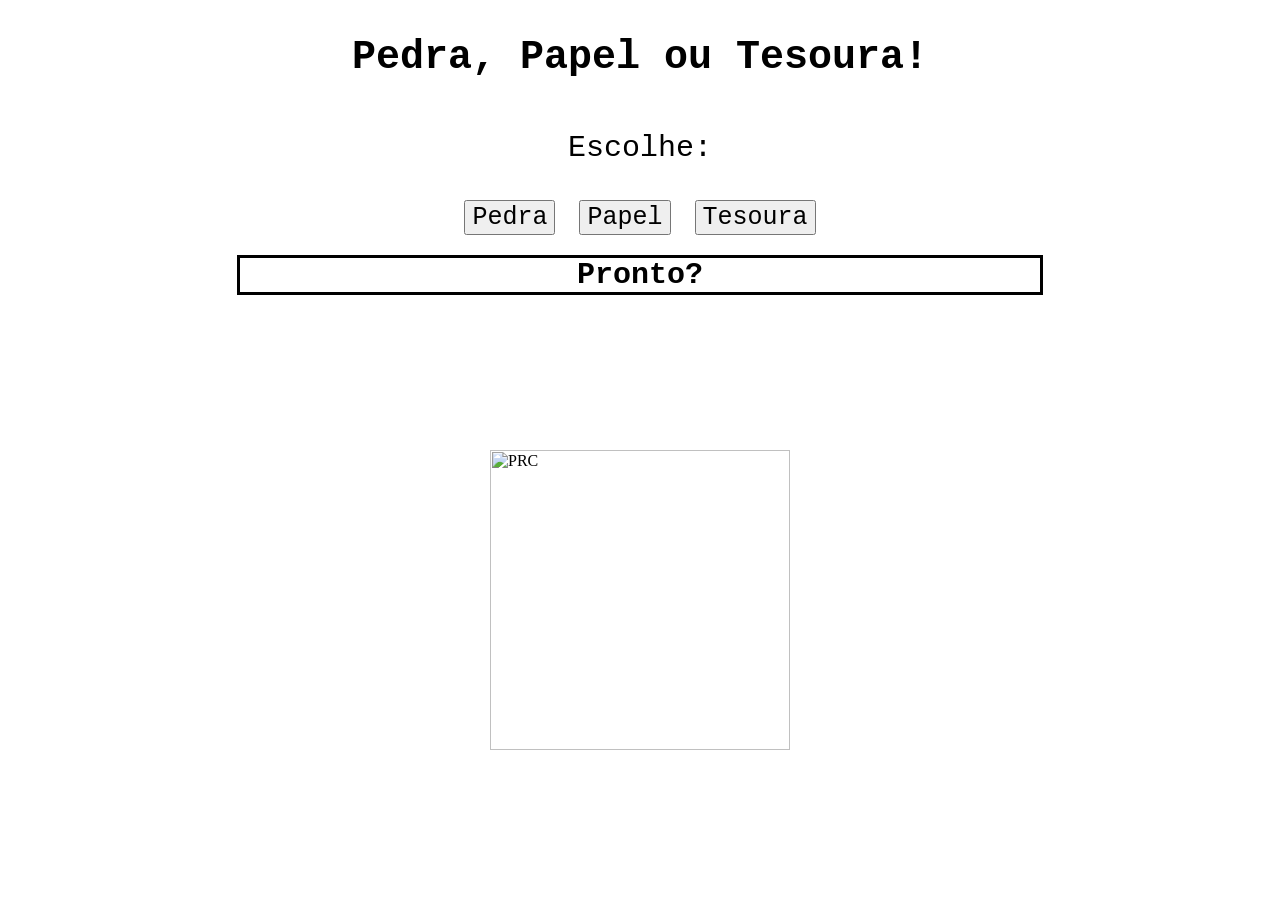
==== index.html @ 224fab96 "index change name" ====
<html lang="en">

<head>
    <script type="text/javascript" src="scripts.js"></script>
    <link rel="stylesheet" href="styles.css">
    <meta charset="UTF-8">
    <meta http-equiv="X-UA-Compatible" content="IE=edge">
    <meta name="viewport" content="width=device-width, initial-scale=1.0">
    <title>Document</title>
</head>

<body>
    <div class="cluster">
        <h1>Pedra, Papel ou Tesoura!</h1>
        <div>
            <h2 id="teste">Escolhe:</h2>
        </div>
        <div>
            <button type="button" onclick='jogar(pedra)'>Pedra</button>
            <button type="button" onclick='jogar(papel)'>Papel</button>
            <button type="button" onclick='jogar(tesoura)'>Tesoura</button>
        </div>
        <div class="resultado" id="resultado">Pronto?</div>
        <div class="final" id="final">-</div>
        <img class="imagem" src="https://upload.wikimedia.org/wikipedia/commons/thumb/6/67/Rock-paper-scissors.svg/1024px-Rock-paper-scissors.svg.png" alt="PRC">
    </div>
</body>

</html>
---- styles.css ----
h1 {
    font-family: 'Courier New', Courier, monospace;
    font-size: 40px;
}

h2 {
    font-family: 'Courier New', Courier, monospace;
    font-size: 30px;
    font-weight: normal;
}

button {
    font-family: 'Courier New', Courier, monospace;
    font-size: 25px;
    margin: 10px;
}

.cluster {
    display: flex;
    align-items: center;
    justify-content: center;
    flex-direction: column;
}

.imagem {
    height: 300px;
    margin: 100px;
}

.resultado {
    display: inline;
    font-family: 'Courier New', Courier, monospace;
    width: 800px;
    font-size: 30px;
    border-width: 3px;
    text-align: center;
    border-color: black;
    border-style: solid;
    transition: 0.5s;
    font-weight: bolder;
    margin: 10px;
}

.verde {
    background-color: rgb(151, 255, 151);
}

.vermelho {
    background-color: rgb(255, 143, 143);
}

.amarelo {
    background-color: rgb(255, 255, 128);
}

.final {
    font-family: 'Courier New', Courier, monospace;
    font-size: 40px;
    color: white;
    transition: 0.5s;
}
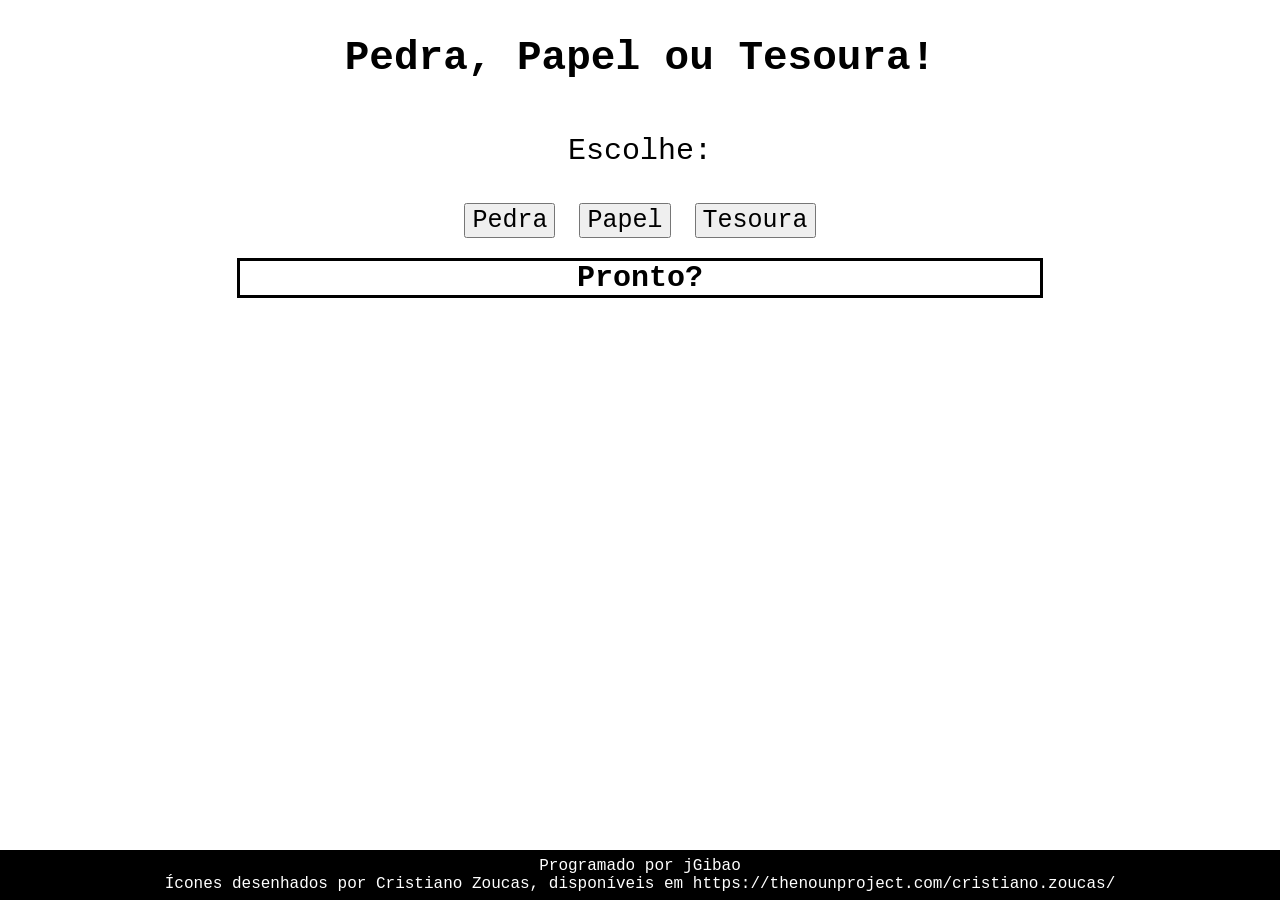
==== commit abf4d989: "images and footer Code needs to be reviewed and polished." ====
--- a/index.html
+++ b/index.html
@@ -10,19 +10,28 @@
 </head>
 
 <body>
-    <div class="cluster">
-        <h1>Pedra, Papel ou Tesoura!</h1>
-        <div>
-            <h2 id="teste">Escolhe:</h2>
+    <div id="wrapper">
+        <div class="cluster">
+            <h1>Pedra, Papel ou Tesoura!</h1>
+            <div>
+                <h2 id="teste">Escolhe:</h2>
+            </div>
+            <div>
+                <button type="button" onclick='jogar(pedra)'>Pedra</button>
+                <button type="button" onclick='jogar(papel)'>Papel</button>
+                <button type="button" onclick='jogar(tesoura)'>Tesoura</button>
+            </div>
+            <div class="resultado" id="resultado">Pronto?</div>
+            <div class="final" id="final">-</div>
+            <div class="imagens">
+                <img class="imagem" id="jogador" src="" alt="jogador">
+                <img class="imagem" id="computador" src="" alt="computador">
+            </div>
+            <div class="footer">
+                <p>Programado por jGibao</p>
+                <p>Ícones desenhados por Cristiano Zoucas, disponíveis em https://thenounproject.com/cristiano.zoucas/</p>
+            </div>
         </div>
-        <div>
-            <button type="button" onclick='jogar(pedra)'>Pedra</button>
-            <button type="button" onclick='jogar(papel)'>Papel</button>
-            <button type="button" onclick='jogar(tesoura)'>Tesoura</button>
-        </div>
-        <div class="resultado" id="resultado">Pronto?</div>
-        <div class="final" id="final">-</div>
-        <img class="imagem" src="https://upload.wikimedia.org/wikipedia/commons/thumb/6/67/Rock-paper-scissors.svg/1024px-Rock-paper-scissors.svg.png" alt="PRC">
     </div>
 </body>
 
--- a/styles.css
+++ b/styles.css
@@ -1,6 +1,6 @@
 h1 {
     font-family: 'Courier New', Courier, monospace;
-    font-size: 40px;
+    font-size: 41px;
 }
 
 h2 {
@@ -20,11 +20,6 @@
     align-items: center;
     justify-content: center;
     flex-direction: column;
-}
-
-.imagem {
-    height: 300px;
-    margin: 100px;
 }
 
 .resultado {
@@ -58,4 +53,39 @@
     font-size: 40px;
     color: white;
     transition: 0.5s;
+}
+
+#wrapper {
+    margin-left: auto;
+    margin-right: auto;
+    width: 960px;
+}
+
+.imagem {
+    height: 300px;
+    margin: 50px;
+    visibility: hidden;
+    margin-bottom: 0;
+}
+
+.imagens {
+    display: inline-flex;
+}
+
+.footer {
+    position: absolute;
+    bottom: 0;
+    width: 100%;
+    height: 50px;
+    display: flex;
+    align-items: center;
+    justify-content: center;
+    flex-direction: column;
+    background-color: rgb(0, 0, 0);
+}
+
+p {
+    margin: 0;
+    font-family: 'Courier New', Courier, monospace;
+    color: white;
 }
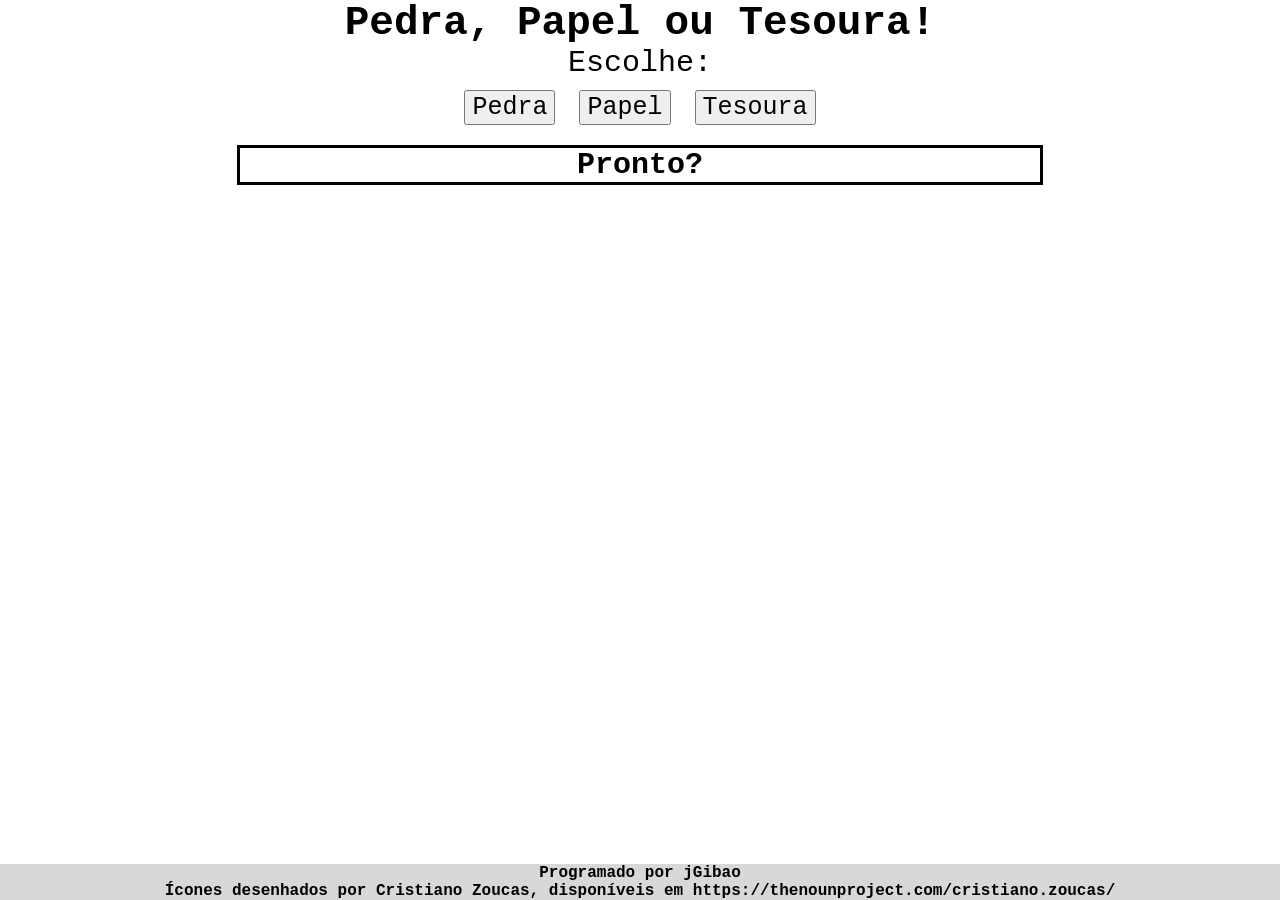
==== commit bfaecb95: "update footer" ====
--- a/index.html
+++ b/index.html
@@ -6,7 +6,7 @@
     <meta charset="UTF-8">
     <meta http-equiv="X-UA-Compatible" content="IE=edge">
     <meta name="viewport" content="width=device-width, initial-scale=1.0">
-    <title>Document</title>
+    <title>Pedra, Papel ou Tesoura!</title>
 </head>
 
 <body>
@@ -27,11 +27,11 @@
                 <img class="imagem" id="jogador" src="" alt="jogador">
                 <img class="imagem" id="computador" src="" alt="computador">
             </div>
-            <div class="footer">
-                <p>Programado por jGibao</p>
-                <p>Ícones desenhados por Cristiano Zoucas, disponíveis em https://thenounproject.com/cristiano.zoucas/</p>
-            </div>
         </div>
+    </div>
+    <div class="footer">
+        <p>Programado por jGibao</p>
+        <p>Ícones desenhados por Cristiano Zoucas, disponíveis em https://thenounproject.com/cristiano.zoucas/</p>
     </div>
 </body>
 
--- a/styles.css
+++ b/styles.css
@@ -1,3 +1,12 @@
+* {
+    margin: 0;
+}
+
+html,
+body {
+    height: 100%;
+}
+
 h1 {
     font-family: 'Courier New', Courier, monospace;
     font-size: 41px;
@@ -73,19 +82,17 @@
 }
 
 .footer {
-    position: absolute;
+    position: fixed;
+    left: 0;
     bottom: 0;
     width: 100%;
-    height: 50px;
-    display: flex;
-    align-items: center;
-    justify-content: center;
-    flex-direction: column;
-    background-color: rgb(0, 0, 0);
+    background-color: rgb(216, 216, 216);
+    text-align: center;
 }
 
 p {
     margin: 0;
     font-family: 'Courier New', Courier, monospace;
-    color: white;
+    color: black;
+    font-weight: bolder;
 }
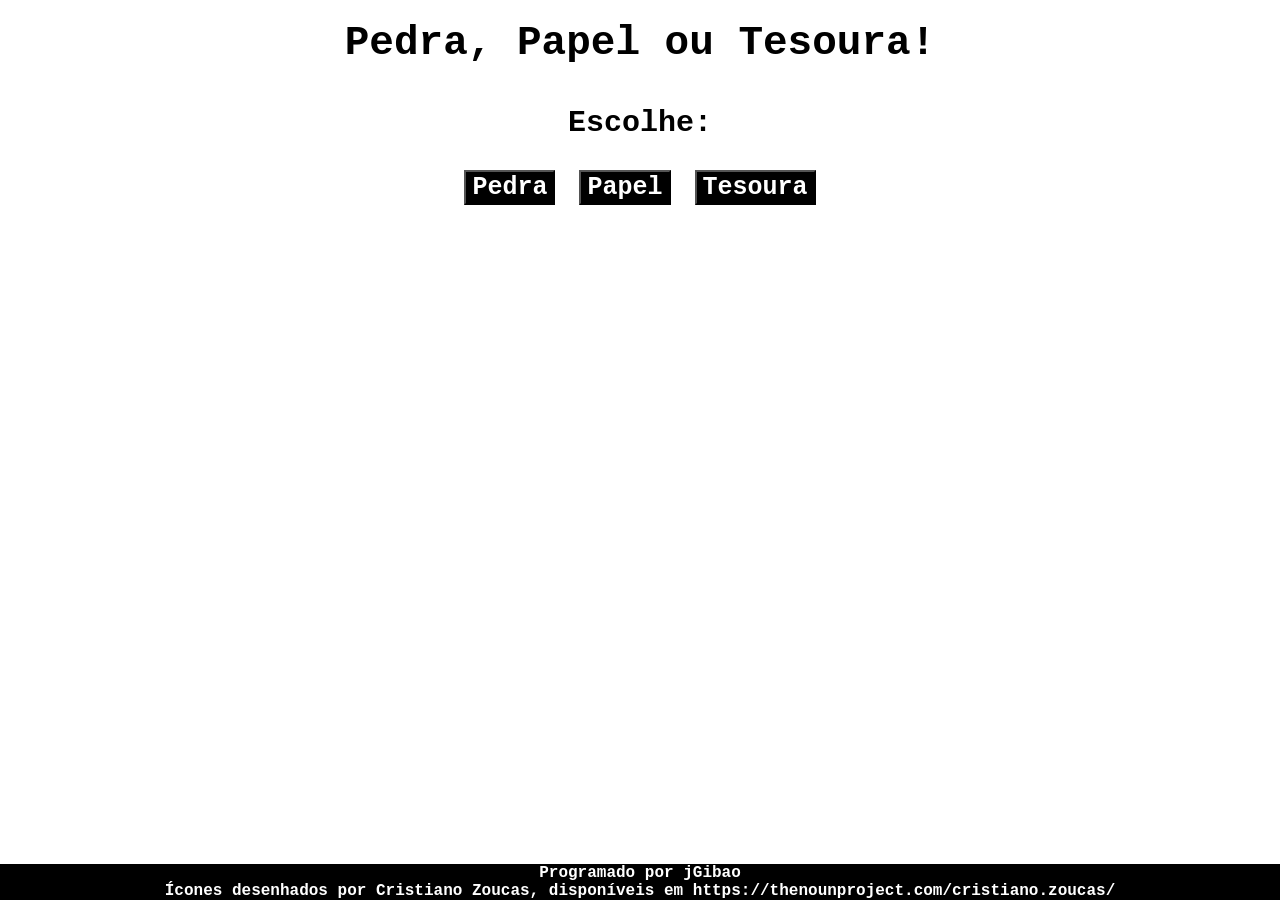
==== commit 7f891e16: "update" ====
--- a/index.html
+++ b/index.html
@@ -23,11 +23,16 @@
             </div>
             <div class="resultado" id="resultado">Pronto?</div>
             <div class="final" id="final">-</div>
+            <div class="jogadores" id="jogadores">
+                <h3>Jogador:</h3>
+                <h3>Computador:</h3>
+            </div>
             <div class="imagens">
                 <img class="imagem" id="jogador" src="" alt="jogador">
                 <img class="imagem" id="computador" src="" alt="computador">
             </div>
         </div>
+
     </div>
     <div class="footer">
         <p>Programado por jGibao</p>
--- a/styles.css
+++ b/styles.css
@@ -10,18 +10,29 @@
 h1 {
     font-family: 'Courier New', Courier, monospace;
     font-size: 41px;
+    margin: 20px;
 }
 
 h2 {
     font-family: 'Courier New', Courier, monospace;
     font-size: 30px;
-    font-weight: normal;
+    font-weight: bolder;
+    margin: 20px;
 }
 
 button {
     font-family: 'Courier New', Courier, monospace;
     font-size: 25px;
     margin: 10px;
+    background-color: black;
+    color: white;
+    transition: 0.05s;
+    font-weight: bolder;
+}
+
+button:active {
+    background-color: white;
+    color: black;
 }
 
 .cluster {
@@ -43,6 +54,7 @@
     transition: 0.5s;
     font-weight: bolder;
     margin: 10px;
+    opacity: 0%;
 }
 
 .verde {
@@ -62,6 +74,7 @@
     font-size: 40px;
     color: white;
     transition: 0.5s;
+    font-weight: bolder;
 }
 
 #wrapper {
@@ -73,8 +86,9 @@
 .imagem {
     height: 300px;
     margin: 50px;
-    visibility: hidden;
+    opacity: 0%;
     margin-bottom: 0;
+    transition: opacity 0.5s;
 }
 
 .imagens {
@@ -86,13 +100,27 @@
     left: 0;
     bottom: 0;
     width: 100%;
-    background-color: rgb(216, 216, 216);
+    background-color: rgb(0, 0, 0);
     text-align: center;
 }
 
 p {
     margin: 0;
     font-family: 'Courier New', Courier, monospace;
-    color: black;
+    color: white;
     font-weight: bolder;
+}
+
+.jogadores {
+    display: inline-flex;
+    opacity: 0%;
+    transition: opacity 0.5s;
+}
+
+h3 {
+    font-size: 30px;
+    margin-top: 40px;
+    margin-right: 140px;
+    margin-left: 140px;
+    font-family: 'Courier New', Courier, monospace;
 }
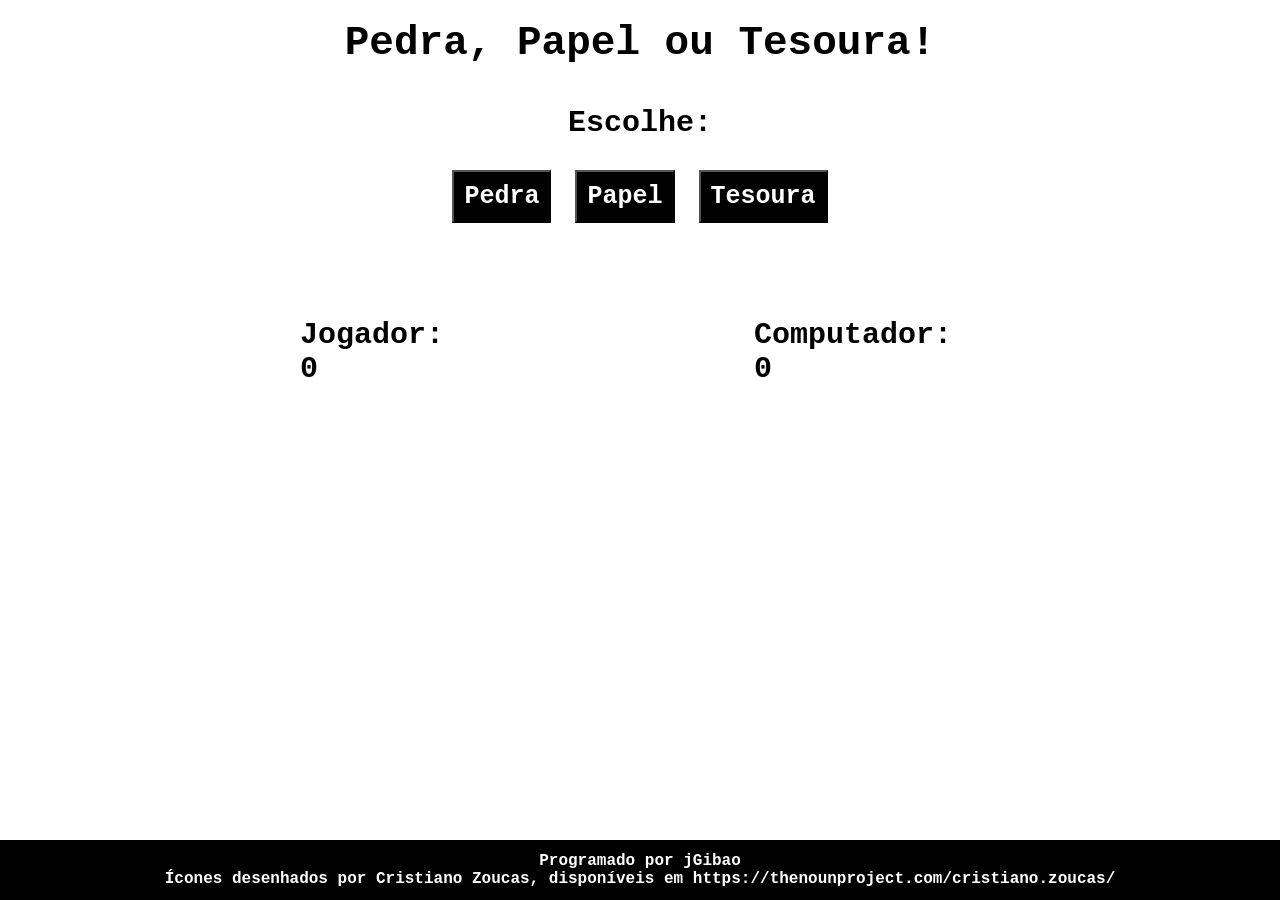
==== commit 3f07e59d: "update interface" ====
--- a/index.html
+++ b/index.html
@@ -17,26 +17,25 @@
                 <h2 id="teste">Escolhe:</h2>
             </div>
             <div>
-                <button type="button" onclick='jogar(pedra)'>Pedra</button>
-                <button type="button" onclick='jogar(papel)'>Papel</button>
-                <button type="button" onclick='jogar(tesoura)'>Tesoura</button>
+                <button type="button" class="button" onclick='jogar(pedra)'>Pedra</button>
+                <button type="button" class="button" onclick='jogar(papel)'>Papel</button>
+                <button type="button" class="button" onclick='jogar(tesoura)'>Tesoura</button>
             </div>
-            <div class="resultado" id="resultado">Pronto?</div>
             <div class="final" id="final">-</div>
-            <div class="jogadores" id="jogadores">
-                <h3>Jogador:</h3>
-                <h3>Computador:</h3>
+            <div class="jogadores">
+                <h3 id="jogador">Jogador: 0</h3>
+                <h3 id="computador">Computador: 0</h3>
             </div>
             <div class="imagens">
-                <img class="imagem" id="jogador" src="" alt="jogador">
-                <img class="imagem" id="computador" src="" alt="computador">
+                <img class="imagem" id="jogadorImg" src="" alt="jogador">
+                <img class="imagem" id="computadorImg" src="" alt="computador">
             </div>
         </div>
 
     </div>
     <div class="footer">
         <p>Programado por jGibao</p>
-        <p>Ícones desenhados por Cristiano Zoucas, disponíveis em https://thenounproject.com/cristiano.zoucas/</p>
+        <p>Ícones desenhados por Cristiano Zoucas, disponíveis em <a href='https://thenounproject.com/cristiano.zoucas/'>https://thenounproject.com/cristiano.zoucas/</a></p>
     </div>
 </body>
 
--- a/styles.css
+++ b/styles.css
@@ -28,11 +28,16 @@
     color: white;
     transition: 0.05s;
     font-weight: bolder;
+    padding: 10px;
 }
 
 button:active {
     background-color: white;
-    color: black;
+}
+
+button:enabled,
+button:disabled {
+    transition: 0.1s;
 }
 
 .cluster {
@@ -40,33 +45,6 @@
     align-items: center;
     justify-content: center;
     flex-direction: column;
-}
-
-.resultado {
-    display: inline;
-    font-family: 'Courier New', Courier, monospace;
-    width: 800px;
-    font-size: 30px;
-    border-width: 3px;
-    text-align: center;
-    border-color: black;
-    border-style: solid;
-    transition: 0.5s;
-    font-weight: bolder;
-    margin: 10px;
-    opacity: 0%;
-}
-
-.verde {
-    background-color: rgb(151, 255, 151);
-}
-
-.vermelho {
-    background-color: rgb(255, 143, 143);
-}
-
-.amarelo {
-    background-color: rgb(255, 255, 128);
 }
 
 .final {
@@ -96,12 +74,17 @@
 }
 
 .footer {
+    display: flex;
+    flex-direction: column;
     position: fixed;
+    height: 60px;
     left: 0;
     bottom: 0;
     width: 100%;
     background-color: rgb(0, 0, 0);
     text-align: center;
+    align-items: center;
+    justify-content: center;
 }
 
 p {
@@ -113,7 +96,7 @@
 
 .jogadores {
     display: inline-flex;
-    opacity: 0%;
+    opacity: 100%;
     transition: opacity 0.5s;
 }
 
@@ -123,4 +106,9 @@
     margin-right: 140px;
     margin-left: 140px;
     font-family: 'Courier New', Courier, monospace;
+}
+
+a {
+    text-decoration: none;
+    color: white;
 }
